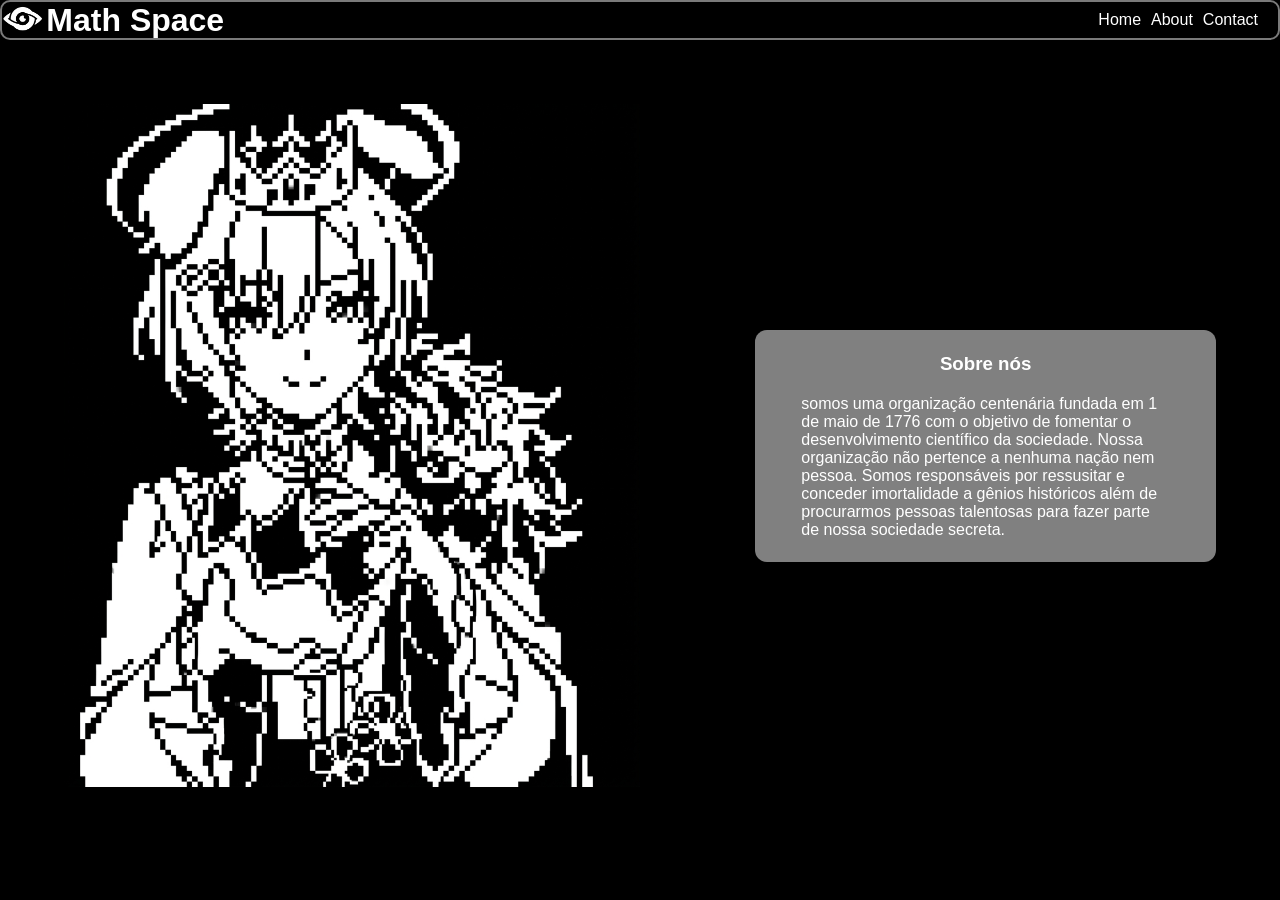
==== about.html @ 8e560f88 "adicionado paginas e about" ====
<!DOCTYPE html>
<html lang="en">
<head>
    <meta charset="UTF-8">
    <meta name="viewport" content="width=device-width, initial-scale=1.0">
    <link rel="stylesheet" href="styles.css">
    <title>Document</title>
</head>
<body>
    <header>
        <a href="index.html" id="logo">
            <img src="images/math-space-logo-white.png" alt="math space logo">
            <h1 id="logo-name">Math Space</h1>
        </a>

        <nav>
            <ul>
                <li><a href="index.html">Home</a></li>
                <li><a href="about.html">About</a></li>
                <li><a href="contact.html">Contact</a></li>
            </ul>
        </nav>
    </header>

    <main>
        <section>
        <div class="presentation">
            <img src="images/ogami-pixel.png" alt="ogami matoi pixel art">
            <div class="presentation-box">
                <h3>Sobre nós</h3>
            <p>somos uma organização centenária fundada em 1 de maio de 1776 com o objetivo de fomentar o desenvolvimento científico da sociedade. Nossa organização não pertence a nenhuma nação nem pessoa. Somos responsáveis por ressusitar e conceder imortalidade a gênios históricos além de procurarmos pessoas talentosas para fazer parte de nossa sociedade secreta.</p> 
            </div>
        </div>
        </section>
    </main>

    <footer>

    </footer>
</body>
</html>
---- styles.css ----
* {
    font-family: Arial, Helvetica, sans-serif;

    background-color: black;
    color: white; /** #f0f8ff **/

    margin: 0;
    padding: 0;
    box-sizing: border-box;
}

a {
    text-decoration: none;
}

header {
    display: flex;
    flex-direction: row;
    justify-content: space-between;
    align-items: center;

    border-radius: 10px;
    border: 2px solid rgba(255, 255, 255, 0.479);

    background-color: black;
    height: 40px;
    width: 100%;
}

#logo {
    text-decoration: none;

    display: flex;
    flex-direction: row;
    align-items: center;
    gap: 3px;
    height: 100%
}

#logo img {
    height: 80%;
}

#logo img, #logo h1{
    text-decoration: none;
    transition: filter 0.3s ease-in-out; 
}

#logo:hover h1, #logo:hover img{
    filter: brightness(60%);
}

nav ul{
    display: flex;
    flex-direction: row;

    list-style: none;

    margin-right: 20px;

    gap: 10px;

}

nav ul li a {
    text-decoration: none;
    background-color: transparent;
    transition: filter 0.3s ease-in-out; 
}

nav ul li a:hover {
    text-decoration: underline;
    filter: brightness(60%);
}

#logo, #logo img, #logo h1, nav, nav ul, nav li {
    background-color: transparent;
}

.presentation {
    margin: 5% auto 0;

    height: auto;
    width: 90%;

    display: flex;
    flex-direction: row;

    justify-content: space-between;
    align-items: flex-start;
}

.presentation img {
    width: 50%;
}

.presentation-box {
    background-color: gray;
    padding: 2% 4%;

    display: flex;
    flex-direction: column;
    gap: 20px;

    margin: auto 0;

    width: 40%;

    border-radius: 12px;
}

.presentation-box h3 {
    text-align: center;
}

.presentation-box h3, .presentation-box p {
    background-color: transparent;
}

.topic {
    height: 175px;
    width: 300px;

    position: relative;

    display: flex;
    align-items: center;
    justify-content: center;

}

.topic:hover h4 {
    color: transparent;
}

.topic:hover p {
    animation: aparecer 0.3s ease-in-out forwards;
}

.topic:hover img {
    transform: translateY(-10px);
}

@keyframes aparecer {
    from {
        opacity: 0;
        transform: translateY(20px);
    }

    to {
        opacity: 1;
        transform: translateY(-30px);
    }
}

.topic img {
    height: 100%;
    width: 100%;


    border-radius: 12px;
    z-index: 1;

    transition: transform 0.3s ease-in-out;
}

.topic h4 {
    position: absolute;

    z-index: 2;

    background-color: transparent;

    transition: color 0.3s ease-in-out;
}

.topic p {
    position: absolute;
    z-index: 2;
    background-color: transparent;

    opacity: 0;

    transition: all 0.3s ease-in-out;
}

#topic-grid-title {
    text-align: center;
    margin-top: 30px;
    margin-bottom: 20px;

    top: 10px;
}

#topic-grid {
    display: grid;
    grid-template-columns: repeat(3, 1fr);
    justify-items: center;

    row-gap: 90px;
}

@media (max-width: 600px) {
    #topic-grid {
        grid-template-columns: 1fr;
    }
}

#text-label {
    width: 100%;
    
}
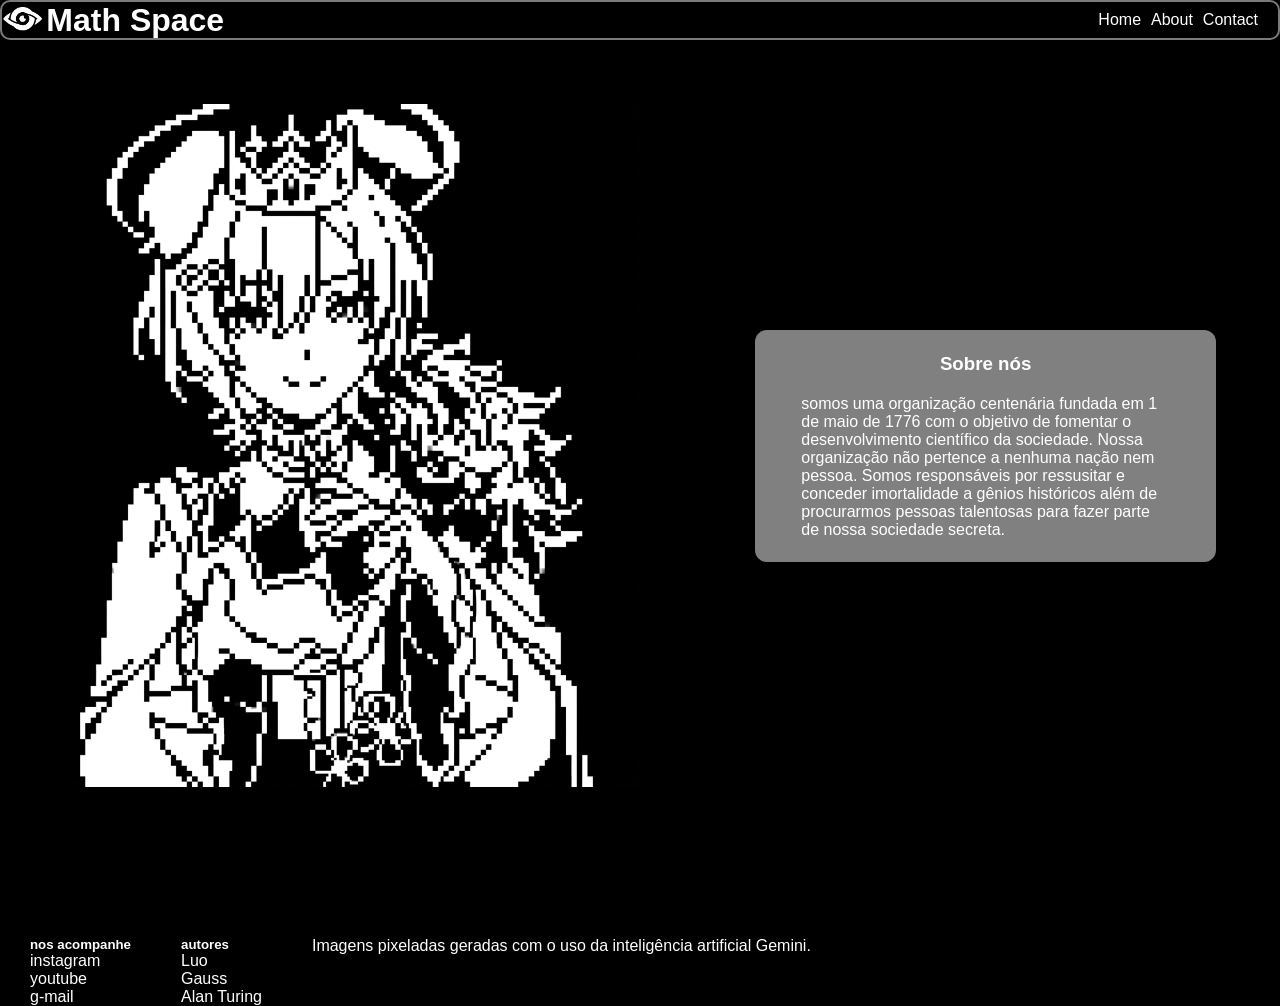
==== commit d7698933: "evolutions 1" ====
--- a/about.html
+++ b/about.html
@@ -35,7 +35,34 @@
     </main>
 
     <footer>
+        <section>
 
+
+        <div id="footer-lists">
+            <div class="footer-list">
+                <h5>nos acompanhe</h5>
+                <ul>
+                    <li>instagram</li>
+                    <li>youtube</li>
+                    <li>g-mail</li>
+                </ul>
+            </div>
+
+            <div class="footer-list">
+                <h5>autores</h5>
+                <ul>
+                    <li>Luo</li>
+                    <li>Gauss</li>
+                    <li>Alan Turing</li>
+                </ul>
+            </div>
+
+            <p>
+                Imagens pixeladas geradas com o uso da inteligência artificial Gemini.
+            </p>
+        </div>
+
+        </section>
     </footer>
 </body>
 </html>
--- a/styles.css
+++ b/styles.css
@@ -1,7 +1,6 @@
 * {
     font-family: Arial, Helvetica, sans-serif;
 
-    background-color: black;
     color: white; /** #f0f8ff **/
 
     margin: 0;
@@ -9,6 +8,10 @@
     box-sizing: border-box;
 }
 
+body {
+    background-color: black;
+}
+
 a {
     text-decoration: none;
 }
@@ -115,6 +118,19 @@
 
 .presentation-box h3, .presentation-box p {
     background-color: transparent;
+}
+
+@media (max-width: 768px) {
+    .presentation {
+        flex-direction: column;
+        align-items: center;
+        gap: 20px;
+    }
+
+    .presentation img,
+    .presentation-box {
+        width: 100%;
+    }
 }
 
 .topic {
@@ -180,6 +196,7 @@
     background-color: transparent;
 
     opacity: 0;
+    text-align: center;
 
     transition: all 0.3s ease-in-out;
 }
@@ -209,4 +226,129 @@
 #text-label {
     width: 100%;
     
+}
+
+#footer-lists {
+    display: flex;
+    flex-direction: row;
+
+    margin-top: 150px;
+    padding-inline: 30px;
+    gap: 50px;
+}
+
+#footer-lists ul {
+    list-style-type: none;
+}
+
+#contact-form {
+    background-color: gray;
+    border-radius: 12px;
+
+    width: 50vw;
+
+    display: flex;
+    flex-direction: column;
+    gap: 40px;
+
+    margin-inline: auto;
+    margin-top: 50px;
+
+    padding-inline: 10px;
+}
+
+#contact-form h2, #contact-form button, #contact-form input, #contact-form textarea{
+    background-color: transparent;
+}
+
+#contact-form input {
+    border: none;
+    height: 2rem;
+}
+
+#contact-form textarea {
+    min-height: 100px;
+}
+
+#contact-form textarea, #contact-form input {
+    background-color: aliceblue;
+    border-radius: 12px;
+
+    color: black;
+
+    width: 80%;
+}
+
+#contact-form button {
+    width: 200px;
+    margin-inline: auto;
+    background-color: gray;
+
+    border: 2px solid rgba(0, 0, 0, 0.329);
+    border-radius: 6px;
+
+    height: 25px;
+
+    margin-bottom: 20px;
+
+    transition: box-shadow 0.3s linear, filter 0.3s linear;;
+
+}
+
+#contact-form button:hover {
+    box-shadow: -1px 2px 5px 1px rgba(0, 0, 0, 0.301);
+    filter: brightness(95%);
+}
+
+.contact-item {
+    display: flex;
+    flex-direction: row;
+    width: 100%;
+    align-items: center;
+    gap: 10px;
+}
+
+@media (max-width: 768px) {
+    .contact-item {
+    display: flex;
+    flex-direction: column;
+    width: 100%;
+    align-items: center;
+    gap: 10px;
+    }
+
+    #contact-form {
+        width: 90vw;
+    }
+
+    #contact-form input {
+        border: none;
+        height: 60px;
+    }
+
+    #contact-form textarea {
+        min-height: 130px;
+    }
+
+    #contact-form textarea {
+        width: 100%;
+    }
+}
+
+.content {
+    width: 100vw;
+    padding-inline: 5%;
+    margin-top: 90px;
+}
+
+.content h5 {
+    margin-top: 50px;
+}
+
+.content h6 {
+    margin-top: 25px;
+}
+
+.content p {
+    margin-top: 10px;
 }
